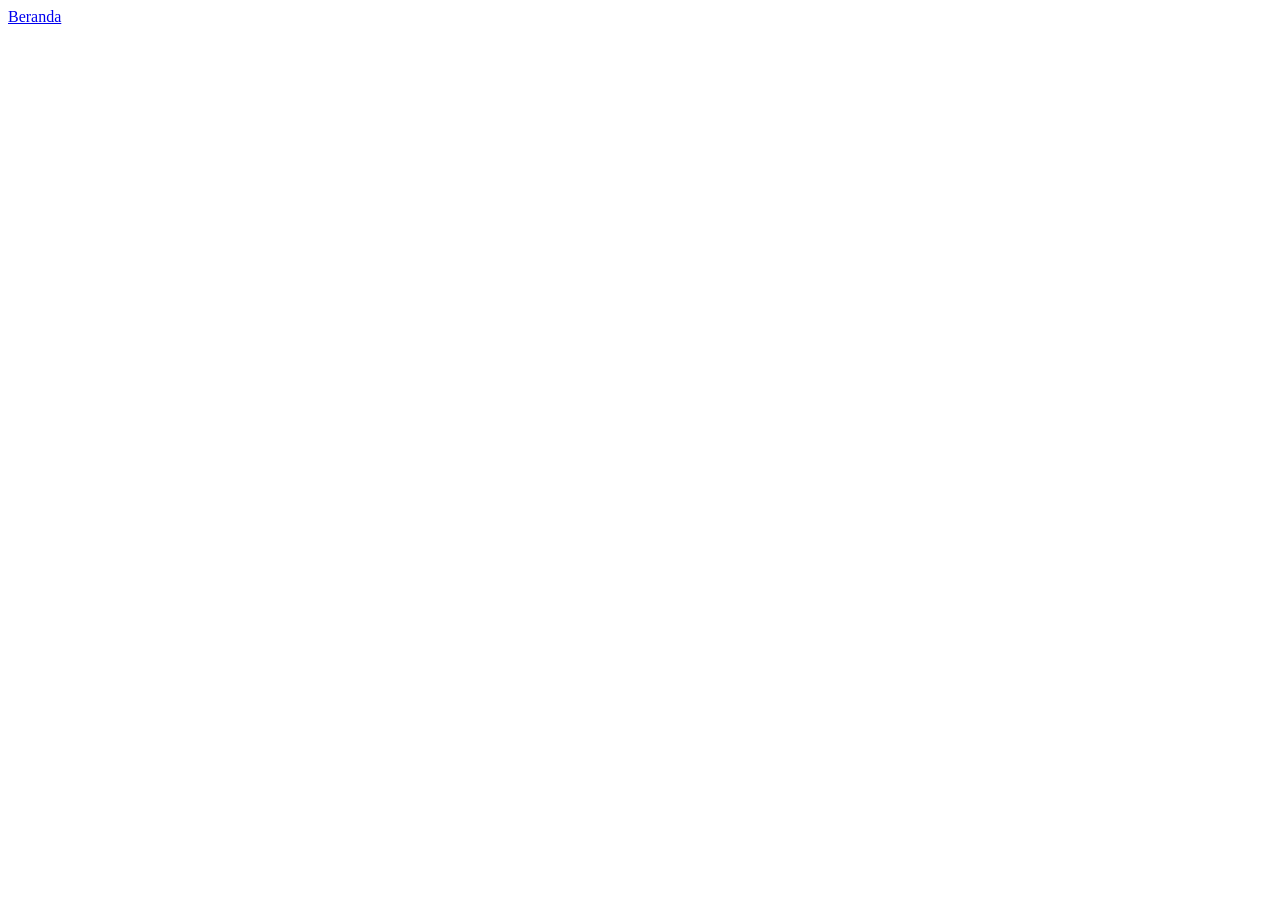
==== tautan.html @ d80c54cd "First commit Tambah index.html dan tautan.html" ====
<!DOCTYPE html>
<html lang="en">
<head>
    <meta charset="UTF-8">
    <meta name="viewport" content="width=device-width, initial-scale=1.0">
    <title>Document</title>
</head>
<body>
    <header>
        <nav>
            <a href="index.html" target="_blank">Beranda</a>
        </nav>
    </header>
</body>
</html>
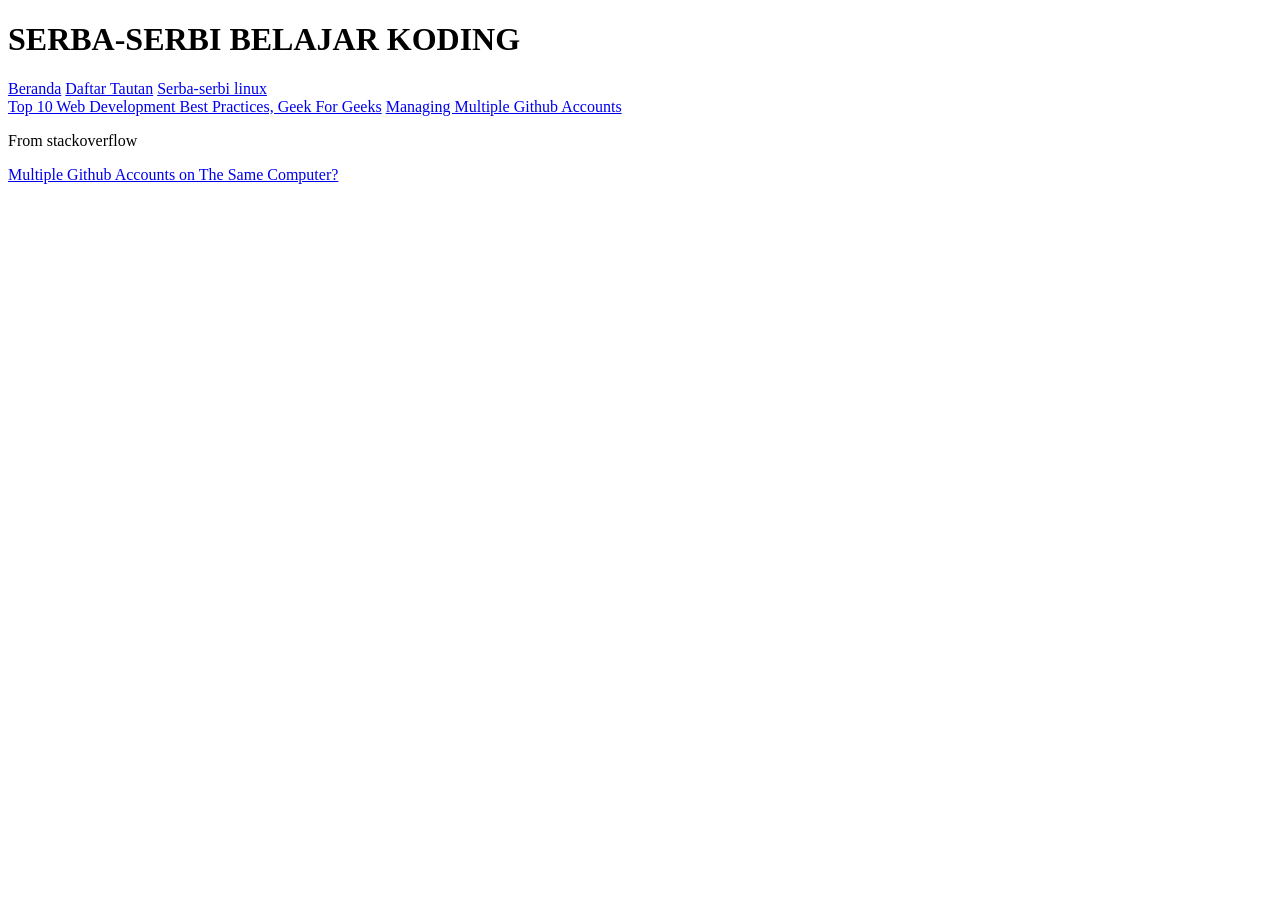
==== commit 8d558cd2: "Menambahkan file File baru: best-practices, linux, styles, dan vs_shortcut" ====
--- a/tautan.html
+++ b/tautan.html
@@ -7,9 +7,22 @@
 </head>
 <body>
     <header>
+        <h1>SERBA-SERBI BELAJAR KODING</h1>
         <nav>
-            <a href="index.html" target="_blank">Beranda</a>
+            <a href="index.html">Beranda</a>
+            <a href="./tautan.html" target="_blank">Daftar Tautan</a>
+            <a href="linux.html">Serba-serbi linux</a>
         </nav>
     </header>
+
+    <main>
+        <a href="https://www.geeksforgeeks.org/blogs/web-development-best-practices/">Top 10 Web Development Best Practices, Geek For Geeks</a>
+
+        <a href="https://mherman.org/blog/managing-multiple-github-accounts/">Managing Multiple Github Accounts</a>
+
+        <p>From stackoverflow</p>
+        <a href="https://stackoverflow.com/questions/3860112/multiple-github-accounts-on-the-same-computer/9552116#9552116">Multiple Github Accounts on The Same Computer?</a>
+
+    </main>
 </body>
 </html>
